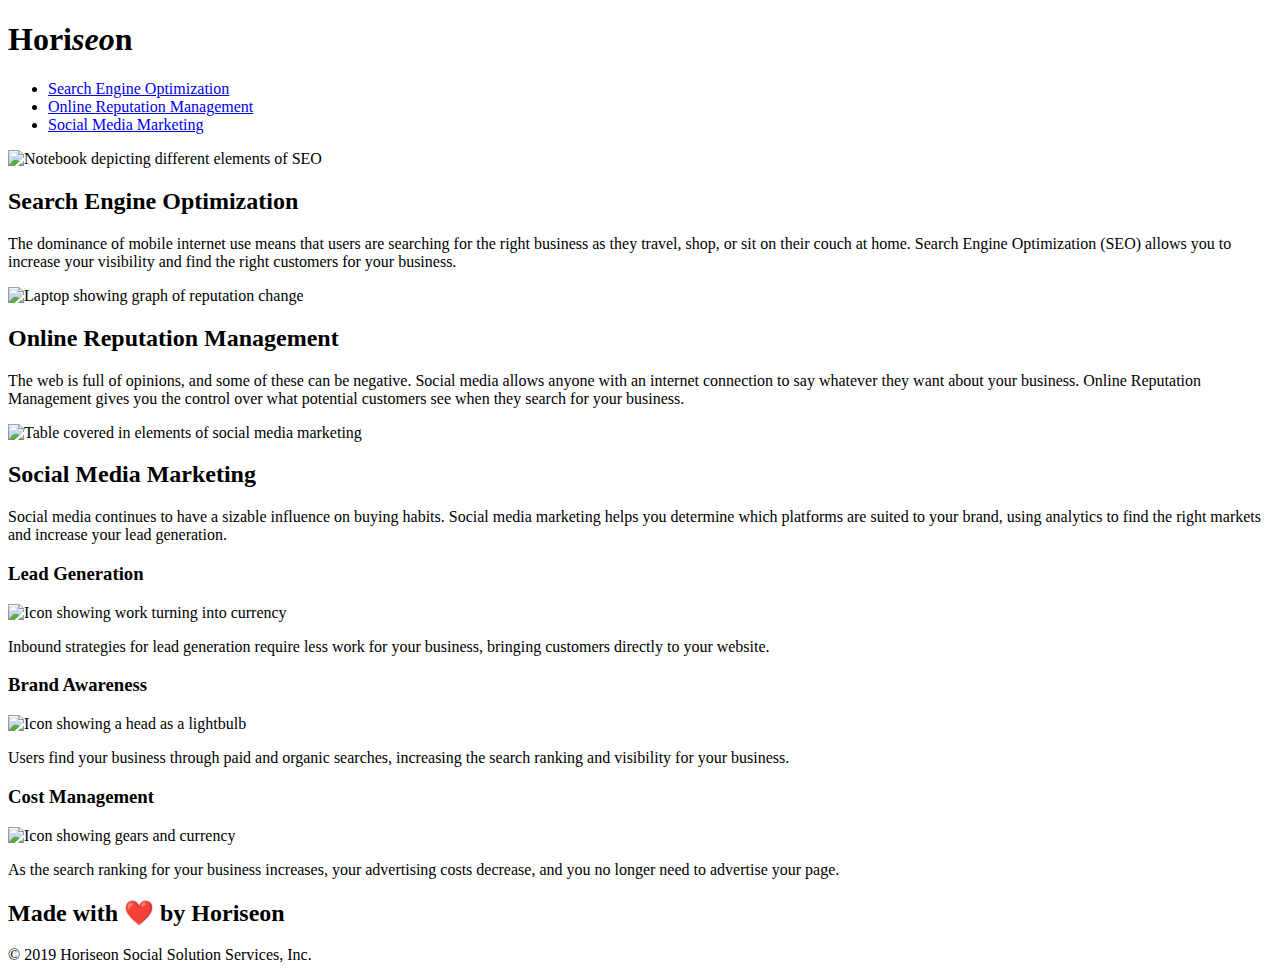
==== index.html @ 5be74a69 "moved html file to root directory" ====
<!DOCTYPE html>
<html lang="en-us">

<head>
    <meta charset="UTF-8" />
    <link rel="stylesheet" href="./assets/css/style.css">
    <title>2019 Horiseon Social Solution Services, Inc.</title>
</head>

<body>
    <header>
        <h1>Hori<em class="seo">seo</em>n</h1>
        <nav>
            <ul>
                <li>
                    <a href="#search-engine-optimization">Search Engine Optimization</a>
                </li>
                <li>
                    <a href="#online-reputation-management">Online Reputation Management</a>
                </li>
                <li>
                    <a href="#social-media-marketing">Social Media Marketing</a>
                </li>
            </ul>
        </nav>
    </header>
    <figure class="hero"></figure>
    <main class="content">
        <article class="card">
            <img src="./assets/images/search-engine-optimization.jpg" class="float-left" id="search-engine-optimization" alt="Notebook depicting different elements of SEO">
            <h2>Search Engine Optimization</h2>
            <p>
                The dominance of mobile internet use means that users are searching for the right business as they travel, shop, or sit on their couch at home. Search Engine Optimization (SEO) allows you to increase your visibility and find the right customers for your business.
            </p>
        </article>
        <article class="card">
            <img src="./assets/images/online-reputation-management.jpg" class="float-right" id="online-reputation-management" alt="Laptop showing graph of reputation change">
            <h2>Online Reputation Management</h2>
            <p>
                The web is full of opinions, and some of these can be negative. Social media allows anyone with an internet connection to say whatever they want about your business. Online Reputation Management gives you the control over what potential customers see when they search for your business.
            </p>
        </article>
        <article class="card">
            <img src="./assets/images/social-media-marketing.jpg" class="float-left" id="social-media-marketing" alt="Table covered in elements of social media marketing">
            <h2>Social Media Marketing</h2>
            <p>
                Social media continues to have a sizable influence on buying habits. Social media marketing helps you determine which platforms are suited to your brand, using analytics to find the right markets and increase your lead generation.
            </p>
        </article>
    </main>
    <aside class="benefits">
        <section class="card">
            <h3>Lead Generation</h3>
            <img src="./assets/images/lead-generation.png" alt="Icon showing work turning into currency">
            <p>
                Inbound strategies for lead generation require less work for your business, bringing customers directly to your website.
            </p>
        </section>
        <section class="card">
            <h3>Brand Awareness</h3>
            <img src="./assets/images/brand-awareness.png" alt="Icon showing a head as a lightbulb">
            <p>
                Users find your business through paid and organic searches, increasing the search ranking and visibility for your business.
            </p>
        </section>
        <section class="card">
            <h3>Cost Management</h3>
            <img src="./assets/images/cost-management.png" alt="Icon showing gears and currency">
            <p>
                As the search ranking for your business increases, your advertising costs decrease, and you no longer need to advertise your page.
            </p>
        </section>
    </aside>
    <footer>
        <h2>Made with ❤️️ by Horiseon</h2>
        <p>
            &copy; 2019 Horiseon Social Solution Services, Inc.
        </p>
    </footer>
</body>

</html>
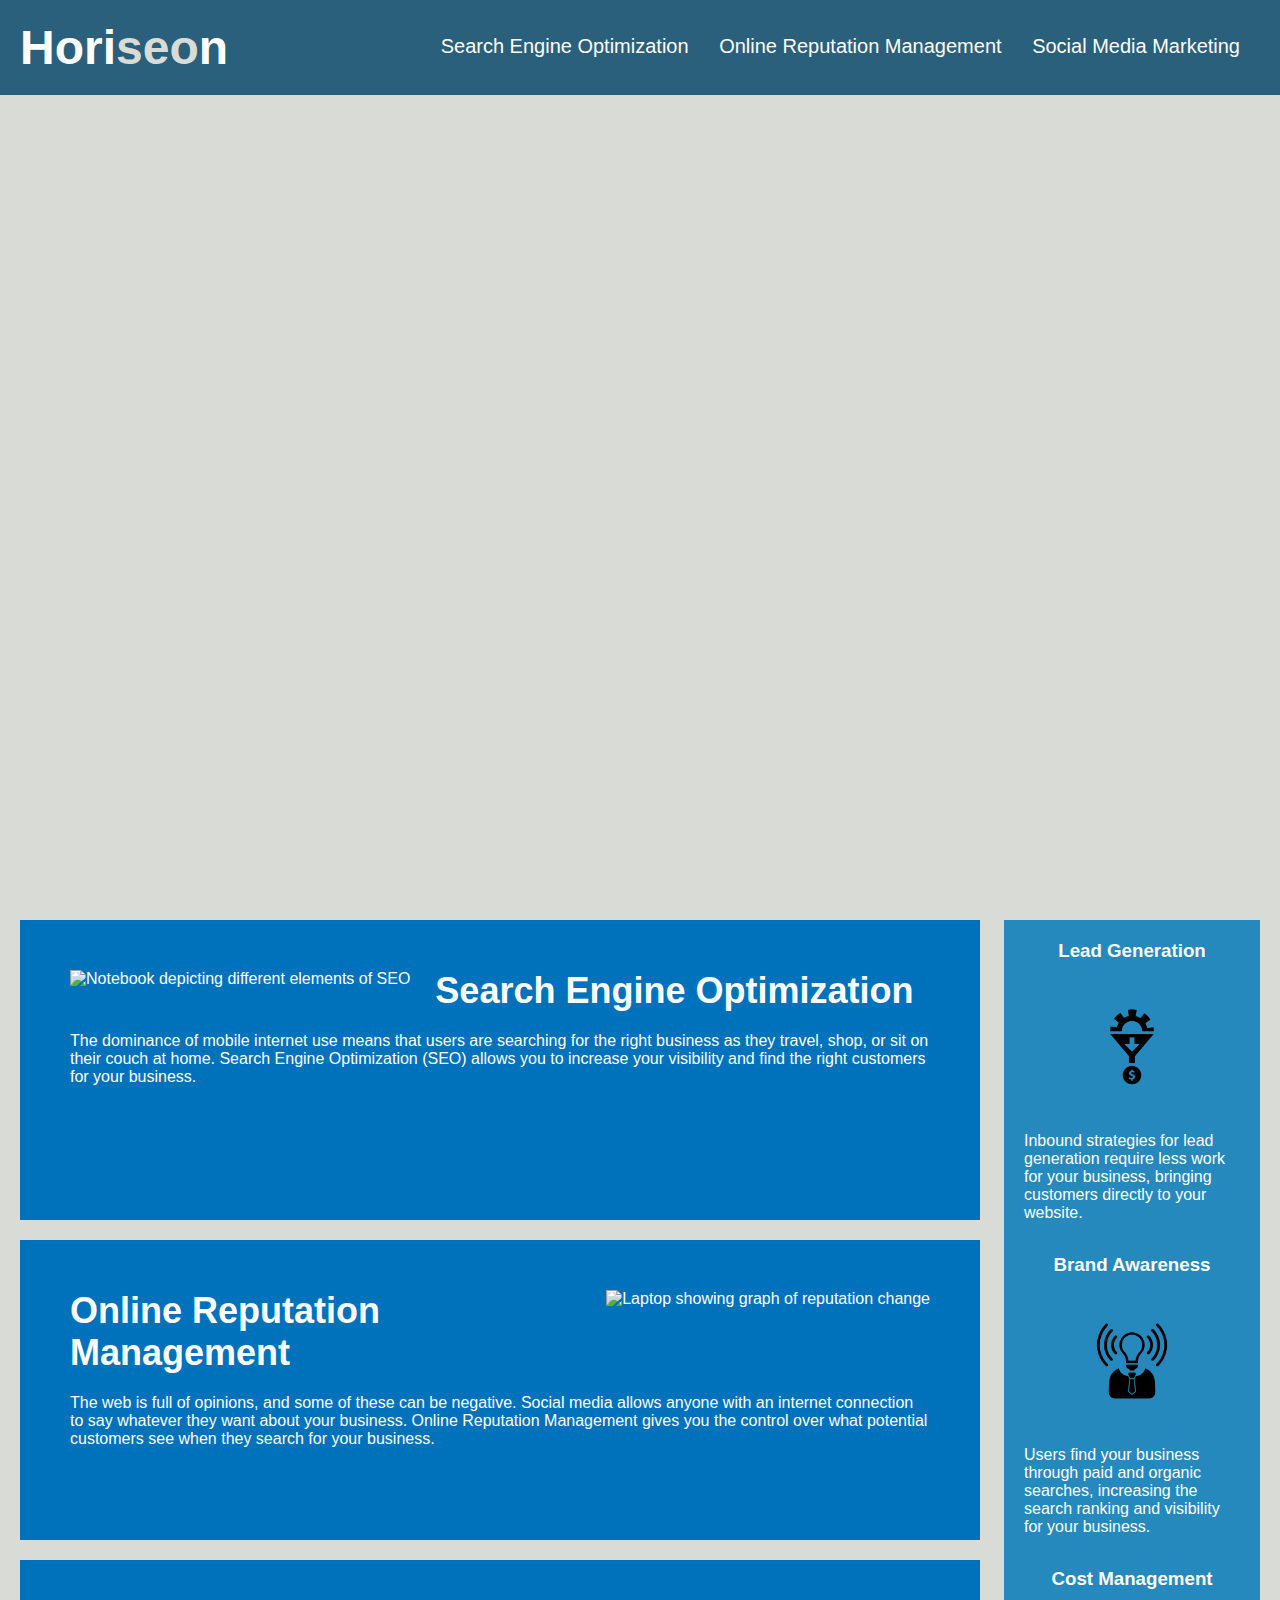
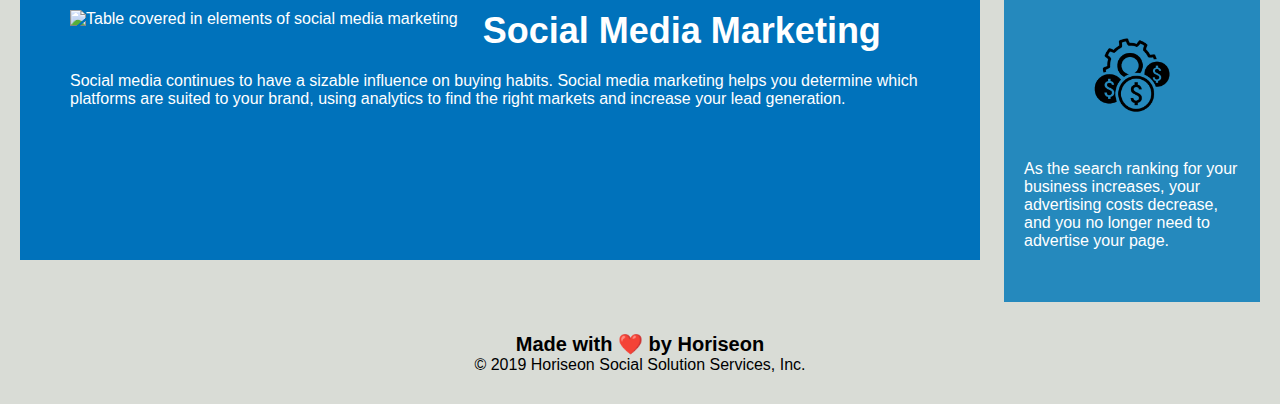
==== commit 7944c0f7: "pathing" ====
--- a/assets/css/style.css
+++ b/assets/css/style.css
@@ -0,0 +1,133 @@
+* {
+    box-sizing: border-box;
+    padding: 0;
+    margin: 0;
+}
+
+body {
+    background-color: #d9dcd6;
+}
+
+header {
+    padding: 20px;
+    font-family: 'Trebuchet MS', 'Lucida Sans Unicode', 'Lucida Grande', 'Lucida Sans', Arial, sans-serif;
+    background-color: #2a607c;
+    color: #ffffff;
+}
+
+header h1 {
+    display: inline-block;
+    font-size: 48px;
+}
+
+.seo {
+    color: #d9dcd6;
+    font-style: normal;
+}
+
+header nav {
+    padding-top: 15px;
+    margin-right: 20px;
+    float: right;
+    font-family: 'Gill Sans', 'Gill Sans MT', Calibri, 'Trebuchet MS', sans-serif;
+    font-size: 20px;
+}
+
+nav ul {
+    list-style-type: none;
+}
+
+nav ul li {
+    display: inline-block;
+    margin-left: 25px;
+}
+
+a {
+    color: #ffffff;
+    text-decoration: none;
+}
+
+p {
+    font-size: 16px;
+}
+
+.hero {
+    height: 800px;
+    width: 100%;
+    margin-bottom: 25px;
+    background-image: url("../images/digital-marketing-meeting.jpg");
+    background-size: cover;
+    background-position: center;
+}
+
+.content {
+    width: 75%;
+    display: inline-block;
+    margin-left: 20px;
+}
+
+.content .card {
+    margin-bottom: 20px;
+    padding: 50px;
+    height: 300px;
+    font-family: 'Gill Sans', 'Gill Sans MT', Calibri, 'Trebuchet MS', sans-serif;
+    background-color: #0072bb;
+    color: #ffffff;
+}
+
+.content .card img {
+    max-height: 200px;
+}
+
+.content .card h2 {
+    margin-bottom: 20px;
+    font-size: 36px;
+}
+
+.float-left {
+    float: left;
+    margin-right: 25px;
+}
+
+.float-right {
+    float: right;
+    margin-left: 25px;
+}
+
+.benefits {
+    margin-right: 20px;
+    padding: 20px;
+    clear: both;
+    float: right;
+    width: 20%;
+    height: 100%;
+    font-family: 'Gill Sans', 'Gill Sans MT', Calibri, 'Trebuchet MS', sans-serif;
+    background-color: #2589bd;
+}
+
+.benefits .card {
+    margin-bottom: 32px;
+    color: #ffffff;
+}
+
+.benefits .card h3 {
+    margin-bottom: 10px;
+    text-align: center;
+}
+
+.benefits .card img {
+    display: block;
+    margin: 10px auto;
+    max-width: 150px;
+}
+
+footer {
+    padding: 30px;
+    clear: both;
+    font-family: 'Trebuchet MS', 'Lucida Sans Unicode', 'Lucida Grande', 'Lucida Sans', Arial, sans-serif;
+    text-align: center;
+}
+
+footer h2 {
+    font-size: 20px;
+}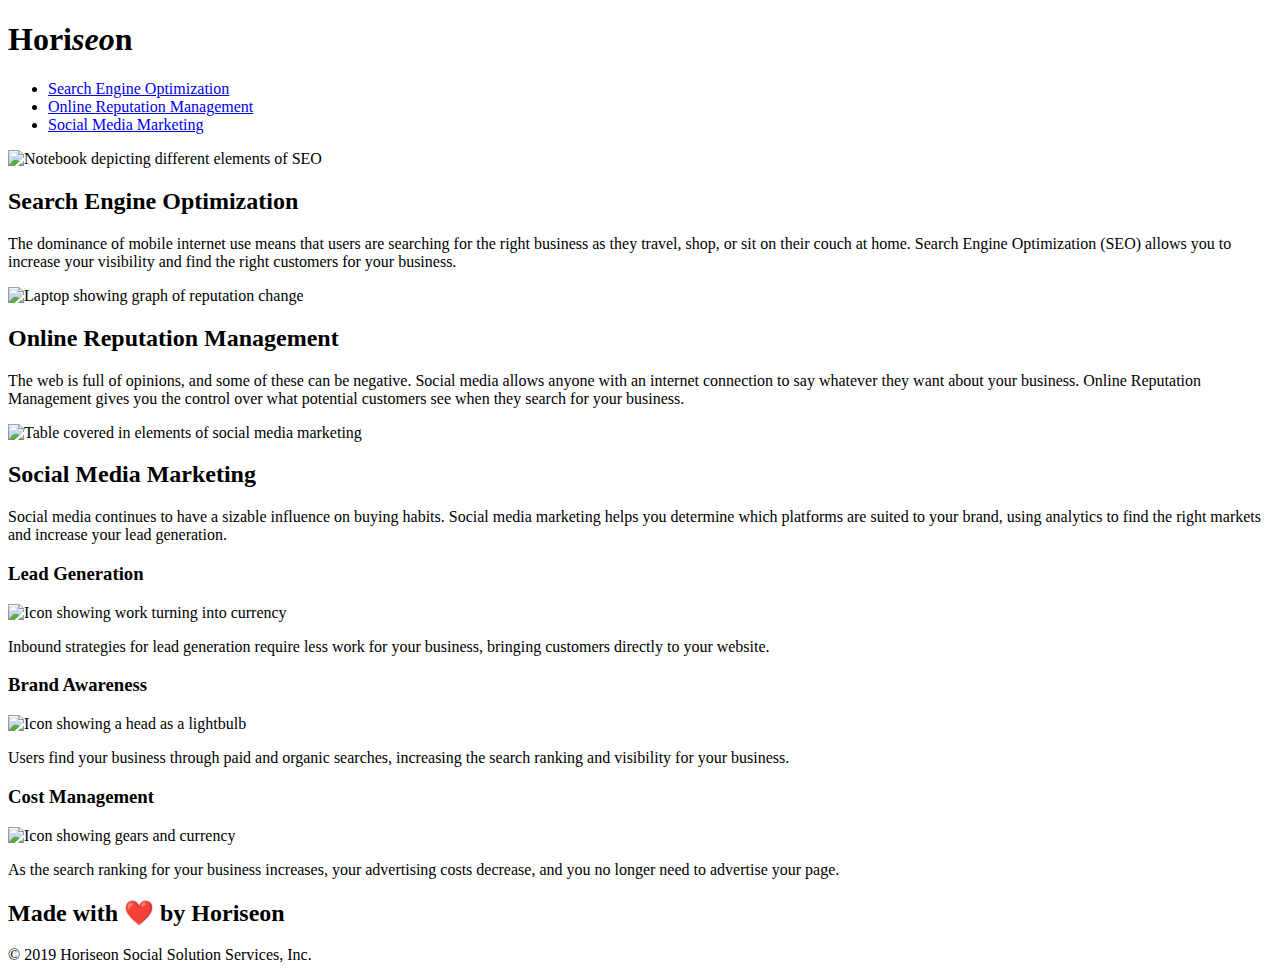
==== commit 3d1897b9: "pathing" ====
--- a/index.html
+++ b/index.html
@@ -3,7 +3,7 @@
 
 <head>
     <meta charset="UTF-8" />
-    <link rel="stylesheet" href="./assets/css/style.css">
+    <link rel="stylesheet" href="./develop/assets/css/style.css">
     <title>2019 Horiseon Social Solution Services, Inc.</title>
 </head>
 
@@ -27,21 +27,21 @@
     <figure class="hero"></figure>
     <main class="content">
         <article class="card">
-            <img src="./assets/images/search-engine-optimization.jpg" class="float-left" id="search-engine-optimization" alt="Notebook depicting different elements of SEO">
+            <img src="./develop/assets/images/search-engine-optimization.jpg" class="float-left" id="search-engine-optimization" alt="Notebook depicting different elements of SEO">
             <h2>Search Engine Optimization</h2>
             <p>
                 The dominance of mobile internet use means that users are searching for the right business as they travel, shop, or sit on their couch at home. Search Engine Optimization (SEO) allows you to increase your visibility and find the right customers for your business.
             </p>
         </article>
         <article class="card">
-            <img src="./assets/images/online-reputation-management.jpg" class="float-right" id="online-reputation-management" alt="Laptop showing graph of reputation change">
+            <img src="./develop/assets/images/online-reputation-management.jpg" class="float-right" id="online-reputation-management" alt="Laptop showing graph of reputation change">
             <h2>Online Reputation Management</h2>
             <p>
                 The web is full of opinions, and some of these can be negative. Social media allows anyone with an internet connection to say whatever they want about your business. Online Reputation Management gives you the control over what potential customers see when they search for your business.
             </p>
         </article>
         <article class="card">
-            <img src="./assets/images/social-media-marketing.jpg" class="float-left" id="social-media-marketing" alt="Table covered in elements of social media marketing">
+            <img src="./develop/assets/images/social-media-marketing.jpg" class="float-left" id="social-media-marketing" alt="Table covered in elements of social media marketing">
             <h2>Social Media Marketing</h2>
             <p>
                 Social media continues to have a sizable influence on buying habits. Social media marketing helps you determine which platforms are suited to your brand, using analytics to find the right markets and increase your lead generation.
@@ -51,21 +51,21 @@
     <aside class="benefits">
         <section class="card">
             <h3>Lead Generation</h3>
-            <img src="./assets/images/lead-generation.png" alt="Icon showing work turning into currency">
+            <img src="./develop/assets/images/lead-generation.png" alt="Icon showing work turning into currency">
             <p>
                 Inbound strategies for lead generation require less work for your business, bringing customers directly to your website.
             </p>
         </section>
         <section class="card">
             <h3>Brand Awareness</h3>
-            <img src="./assets/images/brand-awareness.png" alt="Icon showing a head as a lightbulb">
+            <img src="./develop/assets/images/brand-awareness.png" alt="Icon showing a head as a lightbulb">
             <p>
                 Users find your business through paid and organic searches, increasing the search ranking and visibility for your business.
             </p>
         </section>
         <section class="card">
             <h3>Cost Management</h3>
-            <img src="./assets/images/cost-management.png" alt="Icon showing gears and currency">
+            <img src="./develop/assets/images/cost-management.png" alt="Icon showing gears and currency">
             <p>
                 As the search ranking for your business increases, your advertising costs decrease, and you no longer need to advertise your page.
             </p>
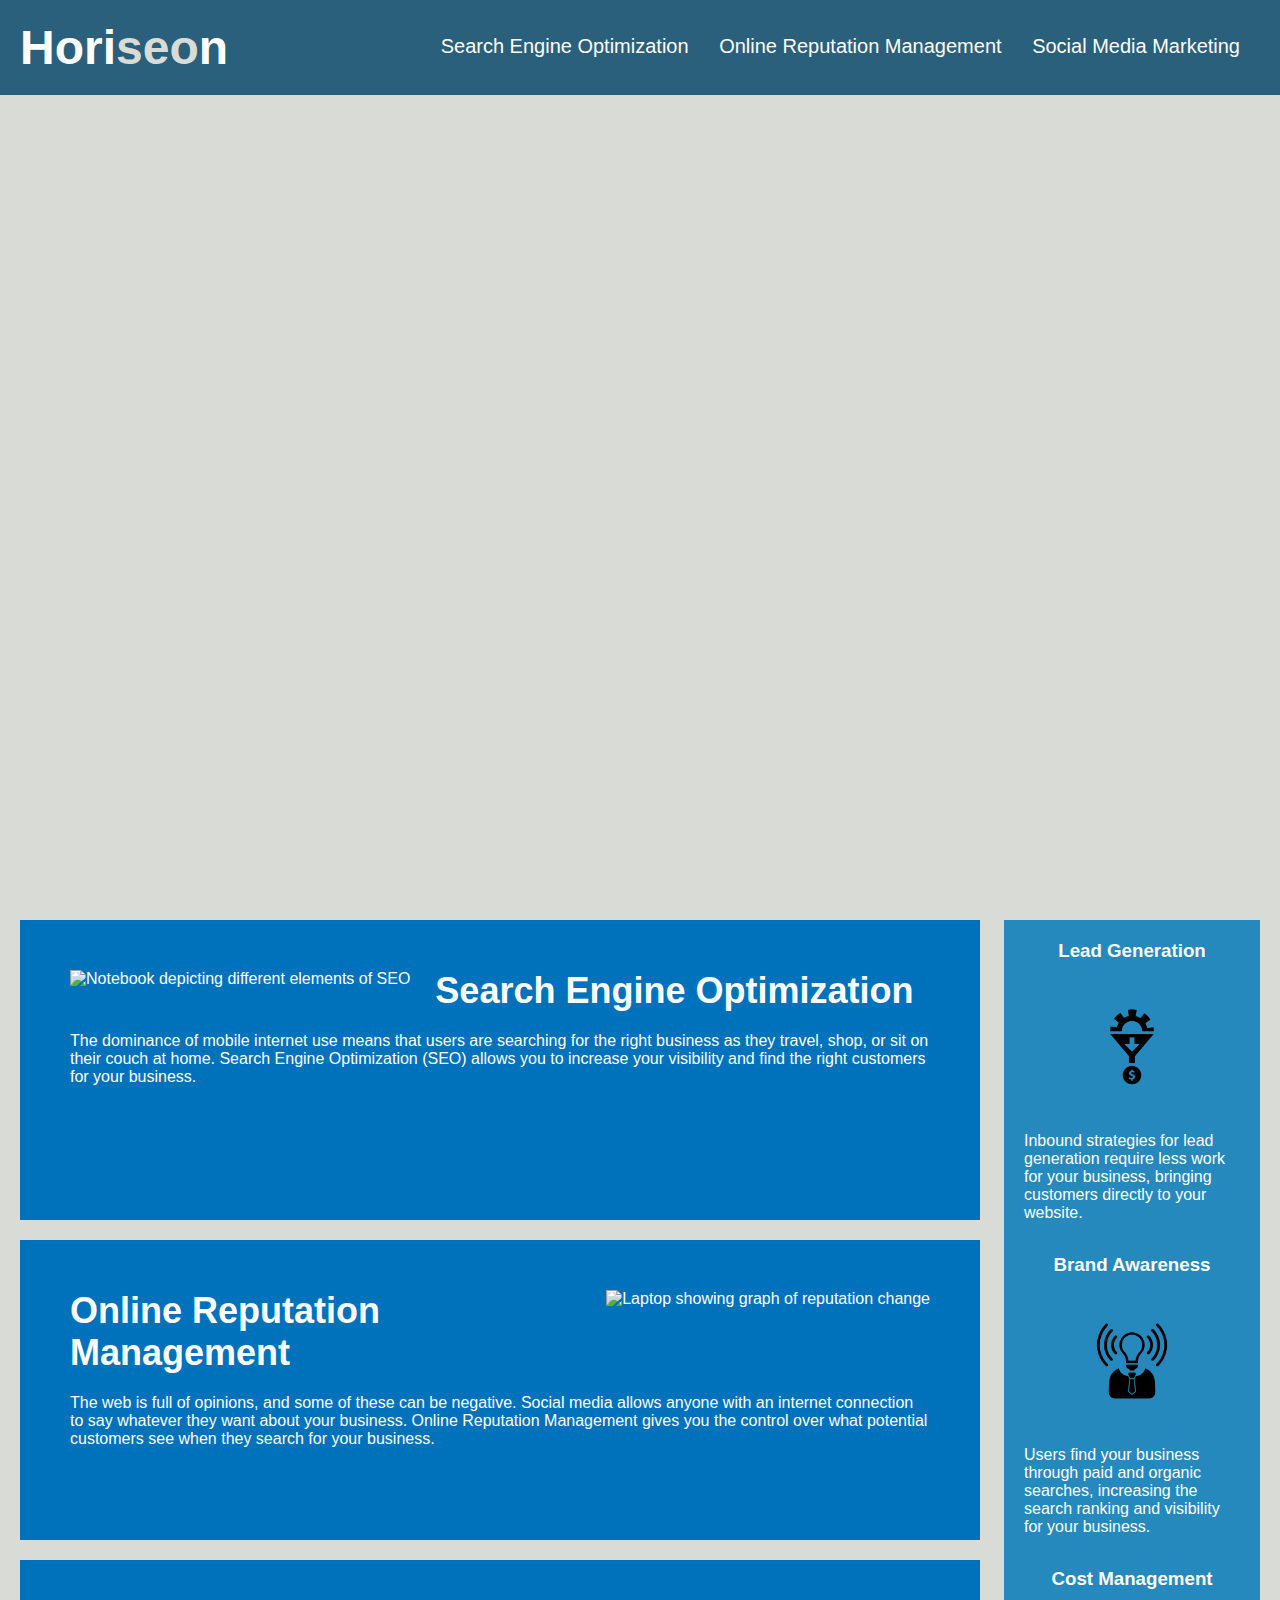
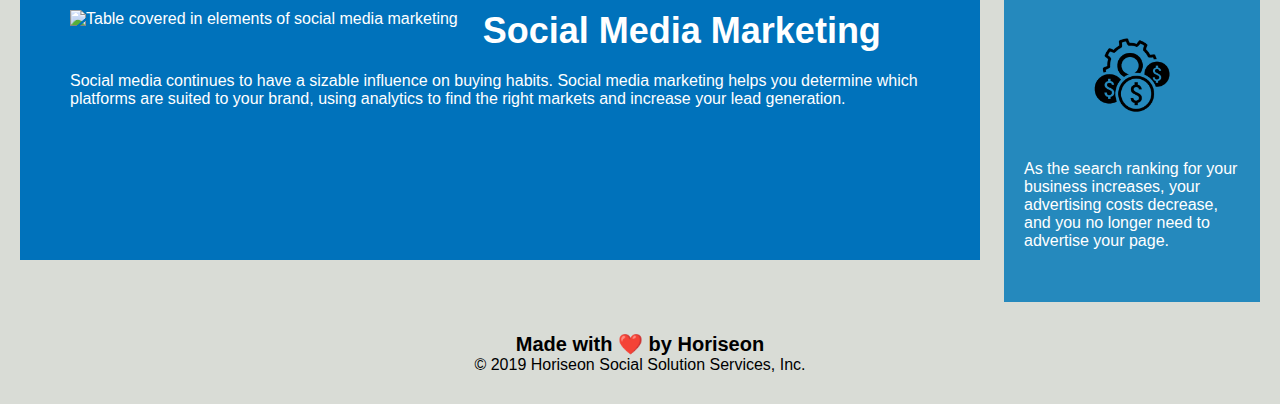
==== commit 1df7ad5e: "pathing" ====
--- a/index.html
+++ b/index.html
@@ -3,7 +3,7 @@
 
 <head>
     <meta charset="UTF-8" />
-    <link rel="stylesheet" href="./develop/assets/css/style.css">
+    <link rel="stylesheet" href="./Develop/assets/css/style.css">
     <title>2019 Horiseon Social Solution Services, Inc.</title>
 </head>
 
@@ -27,21 +27,21 @@
     <figure class="hero"></figure>
     <main class="content">
         <article class="card">
-            <img src="./develop/assets/images/search-engine-optimization.jpg" class="float-left" id="search-engine-optimization" alt="Notebook depicting different elements of SEO">
+            <img src="./Develop/assets/images/search-engine-optimization.jpg" class="float-left" id="search-engine-optimization" alt="Notebook depicting different elements of SEO">
             <h2>Search Engine Optimization</h2>
             <p>
                 The dominance of mobile internet use means that users are searching for the right business as they travel, shop, or sit on their couch at home. Search Engine Optimization (SEO) allows you to increase your visibility and find the right customers for your business.
             </p>
         </article>
         <article class="card">
-            <img src="./develop/assets/images/online-reputation-management.jpg" class="float-right" id="online-reputation-management" alt="Laptop showing graph of reputation change">
+            <img src="./Develop/assets/images/online-reputation-management.jpg" class="float-right" id="online-reputation-management" alt="Laptop showing graph of reputation change">
             <h2>Online Reputation Management</h2>
             <p>
                 The web is full of opinions, and some of these can be negative. Social media allows anyone with an internet connection to say whatever they want about your business. Online Reputation Management gives you the control over what potential customers see when they search for your business.
             </p>
         </article>
         <article class="card">
-            <img src="./develop/assets/images/social-media-marketing.jpg" class="float-left" id="social-media-marketing" alt="Table covered in elements of social media marketing">
+            <img src="./Develop/assets/images/social-media-marketing.jpg" class="float-left" id="social-media-marketing" alt="Table covered in elements of social media marketing">
             <h2>Social Media Marketing</h2>
             <p>
                 Social media continues to have a sizable influence on buying habits. Social media marketing helps you determine which platforms are suited to your brand, using analytics to find the right markets and increase your lead generation.
@@ -51,21 +51,21 @@
     <aside class="benefits">
         <section class="card">
             <h3>Lead Generation</h3>
-            <img src="./develop/assets/images/lead-generation.png" alt="Icon showing work turning into currency">
+            <img src="./Develop/assets/images/lead-generation.png" alt="Icon showing work turning into currency">
             <p>
                 Inbound strategies for lead generation require less work for your business, bringing customers directly to your website.
             </p>
         </section>
         <section class="card">
             <h3>Brand Awareness</h3>
-            <img src="./develop/assets/images/brand-awareness.png" alt="Icon showing a head as a lightbulb">
+            <img src="./Develop/assets/images/brand-awareness.png" alt="Icon showing a head as a lightbulb">
             <p>
                 Users find your business through paid and organic searches, increasing the search ranking and visibility for your business.
             </p>
         </section>
         <section class="card">
             <h3>Cost Management</h3>
-            <img src="./develop/assets/images/cost-management.png" alt="Icon showing gears and currency">
+            <img src="./Develop/assets/images/cost-management.png" alt="Icon showing gears and currency">
             <p>
                 As the search ranking for your business increases, your advertising costs decrease, and you no longer need to advertise your page.
             </p>
--- a/Develop/assets/css/style.css
+++ b/Develop/assets/css/style.css
@@ -0,0 +1,133 @@
+* {
+    box-sizing: border-box;
+    padding: 0;
+    margin: 0;
+}
+
+body {
+    background-color: #d9dcd6;
+}
+
+header {
+    padding: 20px;
+    font-family: 'Trebuchet MS', 'Lucida Sans Unicode', 'Lucida Grande', 'Lucida Sans', Arial, sans-serif;
+    background-color: #2a607c;
+    color: #ffffff;
+}
+
+header h1 {
+    display: inline-block;
+    font-size: 48px;
+}
+
+.seo {
+    color: #d9dcd6;
+    font-style: normal;
+}
+
+header nav {
+    padding-top: 15px;
+    margin-right: 20px;
+    float: right;
+    font-family: 'Gill Sans', 'Gill Sans MT', Calibri, 'Trebuchet MS', sans-serif;
+    font-size: 20px;
+}
+
+nav ul {
+    list-style-type: none;
+}
+
+nav ul li {
+    display: inline-block;
+    margin-left: 25px;
+}
+
+a {
+    color: #ffffff;
+    text-decoration: none;
+}
+
+p {
+    font-size: 16px;
+}
+
+.hero {
+    height: 800px;
+    width: 100%;
+    margin-bottom: 25px;
+    background-image: url("../images/digital-marketing-meeting.jpg");
+    background-size: cover;
+    background-position: center;
+}
+
+.content {
+    width: 75%;
+    display: inline-block;
+    margin-left: 20px;
+}
+
+.content .card {
+    margin-bottom: 20px;
+    padding: 50px;
+    height: 300px;
+    font-family: 'Gill Sans', 'Gill Sans MT', Calibri, 'Trebuchet MS', sans-serif;
+    background-color: #0072bb;
+    color: #ffffff;
+}
+
+.content .card img {
+    max-height: 200px;
+}
+
+.content .card h2 {
+    margin-bottom: 20px;
+    font-size: 36px;
+}
+
+.float-left {
+    float: left;
+    margin-right: 25px;
+}
+
+.float-right {
+    float: right;
+    margin-left: 25px;
+}
+
+.benefits {
+    margin-right: 20px;
+    padding: 20px;
+    clear: both;
+    float: right;
+    width: 20%;
+    height: 100%;
+    font-family: 'Gill Sans', 'Gill Sans MT', Calibri, 'Trebuchet MS', sans-serif;
+    background-color: #2589bd;
+}
+
+.benefits .card {
+    margin-bottom: 32px;
+    color: #ffffff;
+}
+
+.benefits .card h3 {
+    margin-bottom: 10px;
+    text-align: center;
+}
+
+.benefits .card img {
+    display: block;
+    margin: 10px auto;
+    max-width: 150px;
+}
+
+footer {
+    padding: 30px;
+    clear: both;
+    font-family: 'Trebuchet MS', 'Lucida Sans Unicode', 'Lucida Grande', 'Lucida Sans', Arial, sans-serif;
+    text-align: center;
+}
+
+footer h2 {
+    font-size: 20px;
+}